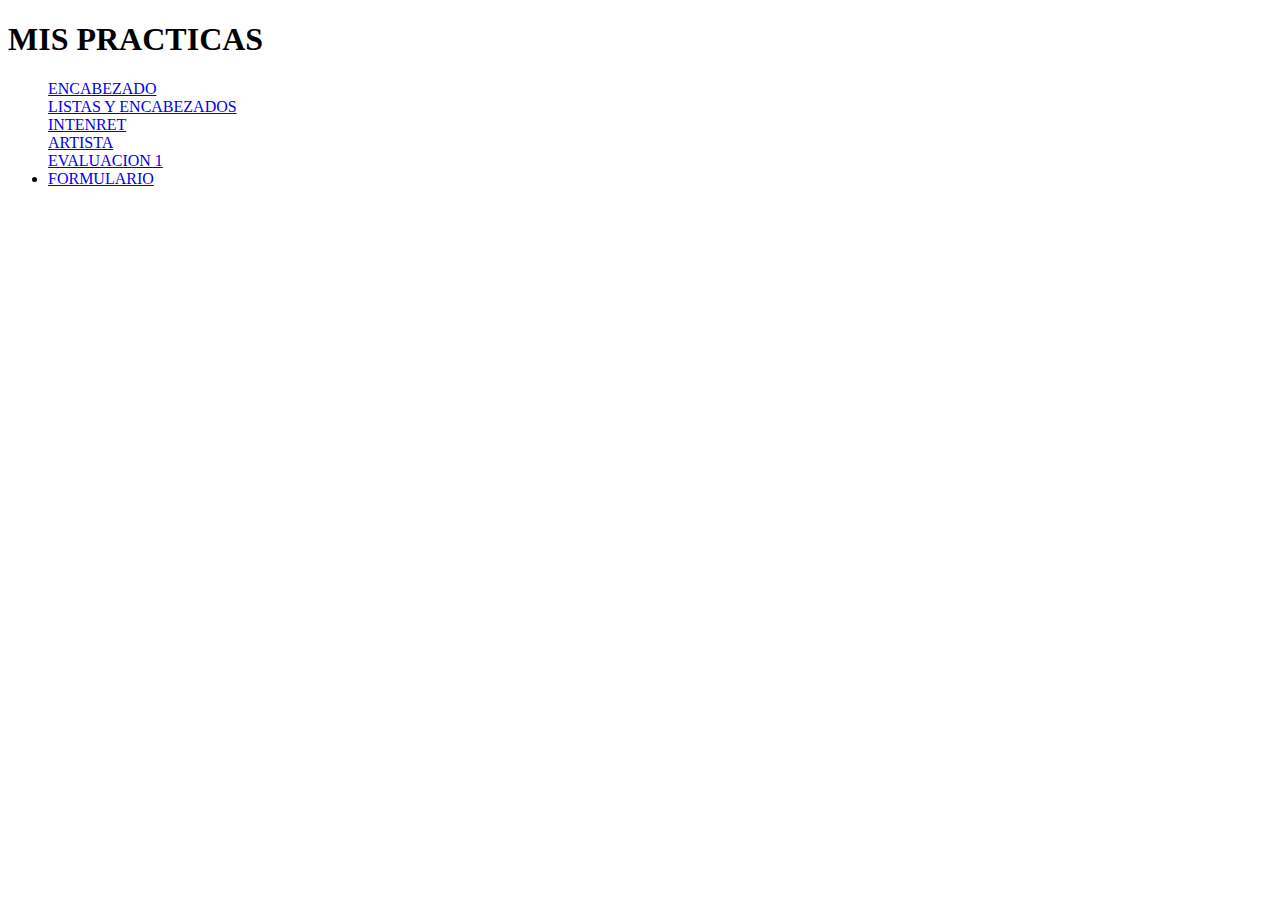
==== index.html @ d93d6b1f "Add files via upload" ====
<!DOCTYPE html>
<html lang="es">
<head>
    <meta charset="UTF-8">
    <meta http-equiv="X-UA-Compatible" content="IE=edge">
    <meta name="viewport" content="width=device-width, initial-scale=1.0">
    <meta name= "keywords" content= "curso de diseño web, curso de diseño en sonora">
    <title></title>
</head>
<body>
    <h1>MIS PRACTICAS</h1> 
    <main>
        <ul>
        <il><a href="/v1/encabezado.html" target="_blank">ENCABEZADO</a></il>
        <br>
        <il><a href="/v1/listasyenlaces.html" target="_blank">LISTAS Y ENCABEZADOS</a></il>
        <br>
        <il><a href="v1/internet.html" target="_blank" >INTENRET</a></il>
        <br>
        <il><a href="v1/artista.html" target="_blank" >ARTISTA</a></il>
        <br>
        <il><a href="v1/evaluacion1.html" target="_blank" >EVALUACION 1</a></il>
        <br>
        <li><a href="v1/formulario.html" target="_blank" >FORMULARIO</a></il>
        
        <br>
        </ul>
    </main>
    
</body>
</html>
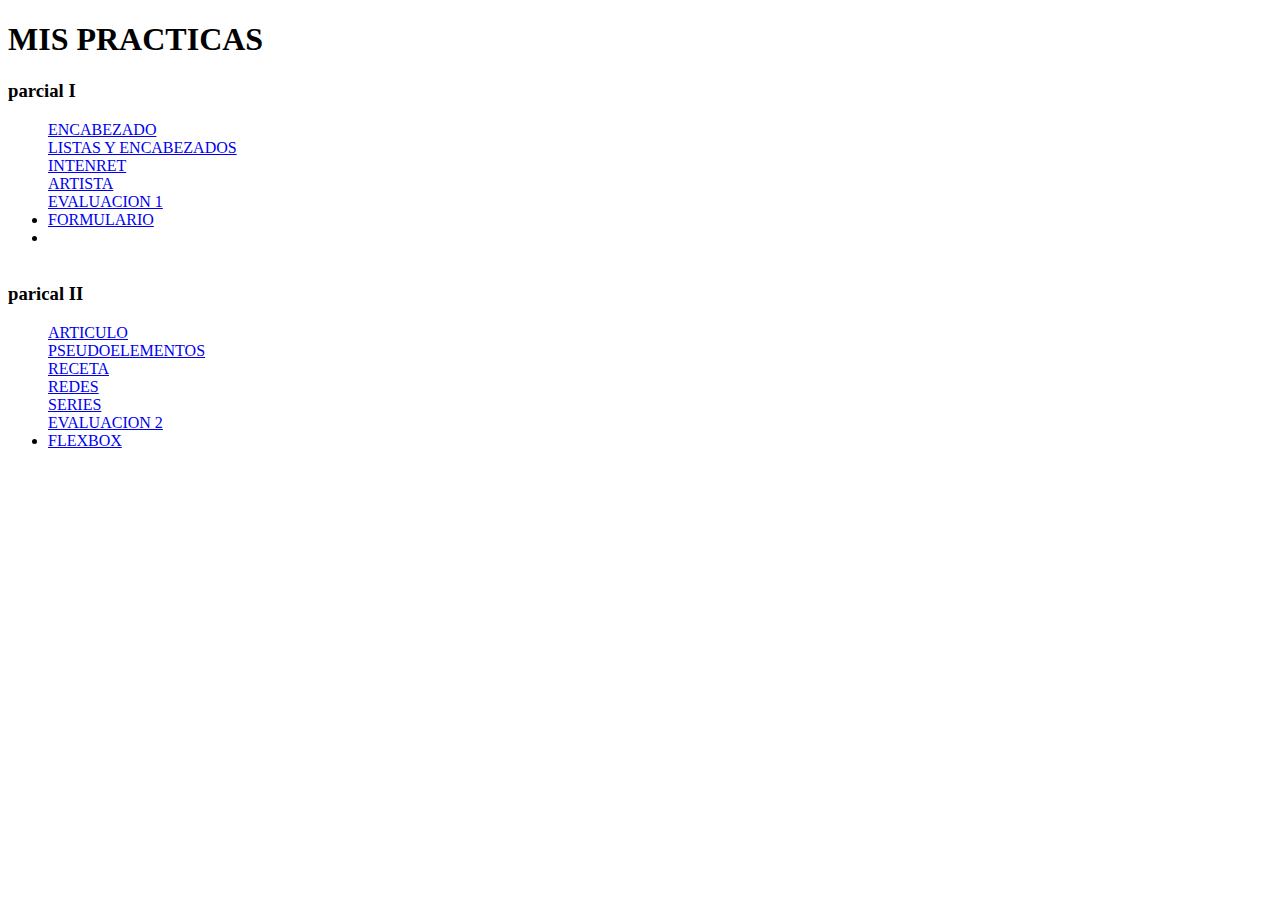
==== commit 5c4a8cc2: "Add files via upload" ====
--- a/index.html
+++ b/index.html
@@ -9,6 +9,7 @@
 </head>
 <body>
     <h1>MIS PRACTICAS</h1> 
+    <h3>parcial I</h3>
     <main>
         <ul>
         <il><a href="/v1/encabezado.html" target="_blank">ENCABEZADO</a></il>
@@ -22,9 +23,30 @@
         <il><a href="v1/evaluacion1.html" target="_blank" >EVALUACION 1</a></il>
         <br>
         <li><a href="v1/formulario.html" target="_blank" >FORMULARIO</a></il>
-        
+        <br>
+        <li></li>
+                 
         <br>
         </ul>
+    
+    <h3>parical II</h3>
+    <main>
+        <ul>
+          <il><a href="/v2/articulo.html" target="_blank">ARTICULO</a></il>
+          <br>
+          <il><a href="/v2/pseudoelementos.html" target="_blank" >PSEUDOELEMENTOS</a></il>
+          <br>
+          <il><a href="/v2/receta.html" target="_blank" >RECETA</a></il>
+          <br>
+          <il><a href="/v2/redes.html" target="_blank" >REDES</a></il>
+          <br>
+          <il><a href="/v2/series.html" target="_blank" >SERIES</a></il>
+          <br>
+          <il><a href="/v2/evaluacion2.html" target="_blank" >EVALUACION 2</a></il>
+          <br>
+          <li><a href="/v2/flexbox.html" target="_blank" >FLEXBOX</a></li>
+        </ul>
+    
     </main>
     
 </body>
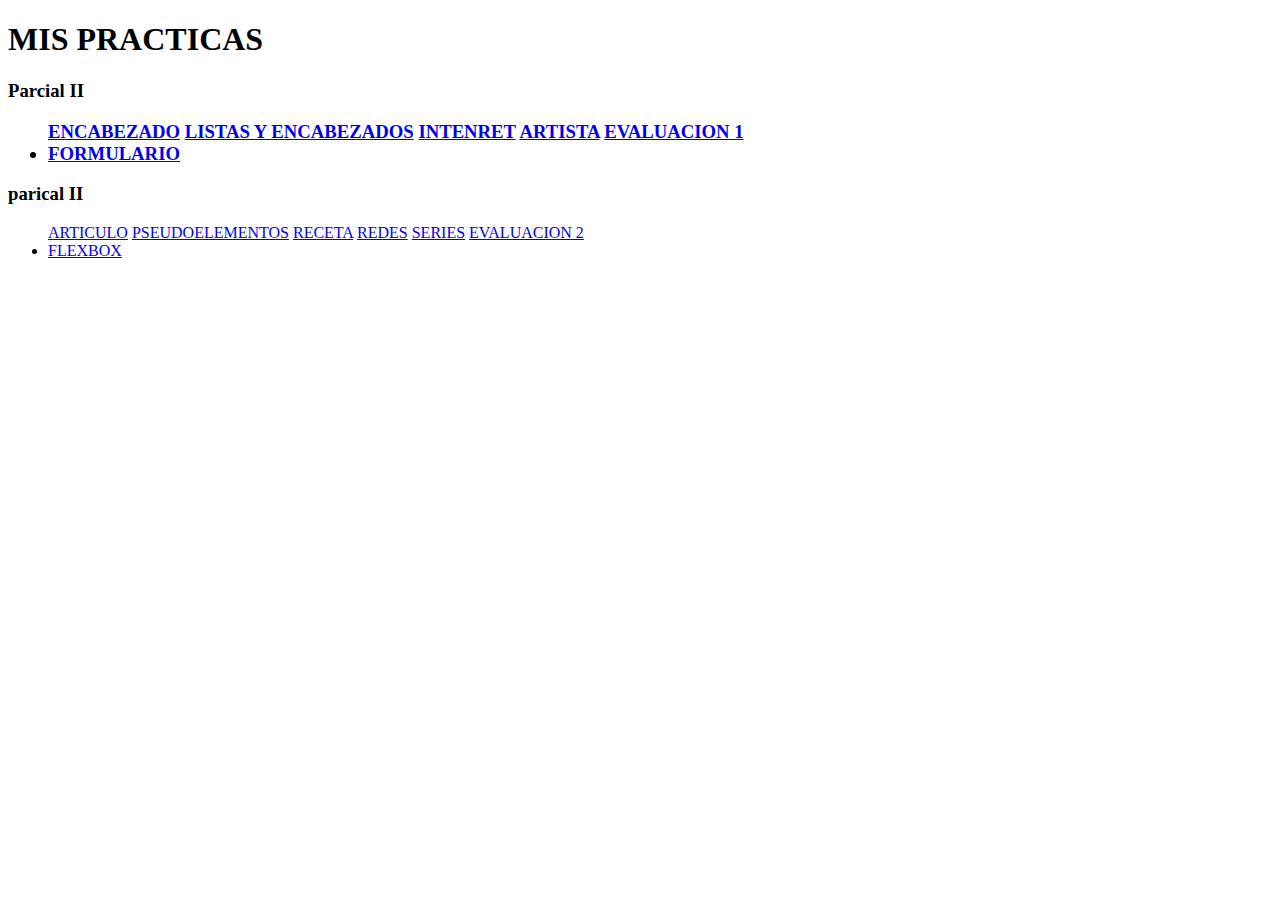
==== commit 0c750604: "Update index.html" ====
--- a/index.html
+++ b/index.html
@@ -9,45 +9,41 @@
 </head>
 <body>
     <h1>MIS PRACTICAS</h1> 
-    <h3>parcial I</h3>
     <main>
+       <h3>Parcial II<h3>
         <ul>
         <il><a href="/v1/encabezado.html" target="_blank">ENCABEZADO</a></il>
-        <br>
+        
         <il><a href="/v1/listasyenlaces.html" target="_blank">LISTAS Y ENCABEZADOS</a></il>
-        <br>
+    
         <il><a href="v1/internet.html" target="_blank" >INTENRET</a></il>
-        <br>
+        
         <il><a href="v1/artista.html" target="_blank" >ARTISTA</a></il>
-        <br>
+        
         <il><a href="v1/evaluacion1.html" target="_blank" >EVALUACION 1</a></il>
-        <br>
+
         <li><a href="v1/formulario.html" target="_blank" >FORMULARIO</a></il>
-        <br>
-        <li></li>
-                 
-        <br>
         </ul>
     
     <h3>parical II</h3>
-    <main>
+    <section>
         <ul>
-          <il><a href="/v2/articulo.html" target="_blank">ARTICULO</a></il>
-          <br>
-          <il><a href="/v2/pseudoelementos.html" target="_blank" >PSEUDOELEMENTOS</a></il>
-          <br>
-          <il><a href="/v2/receta.html" target="_blank" >RECETA</a></il>
-          <br>
-          <il><a href="/v2/redes.html" target="_blank" >REDES</a></il>
-          <br>
-          <il><a href="/v2/series.html" target="_blank" >SERIES</a></il>
-          <br>
-          <il><a href="/v2/evaluacion2.html" target="_blank" >EVALUACION 2</a></il>
-          <br>
-          <li><a href="/v2/flexbox.html" target="_blank" >FLEXBOX</a></li>
+          <il><a href="v2/articulo.html" target="_blank">ARTICULO</a></il>
+          
+          <il><a href="v2/pseudoelementos.html" target="_blank" >PSEUDOELEMENTOS</a></il>
+          
+          <il><a href="v2/receta.html" target="_blank" >RECETA</a></il>
+          
+          <il><a href="v2/redes.html" target="_blank" >REDES</a></il>
+          
+          <il><a href="v2/series.html" target="_blank" >SERIES</a></il>
+          
+          <il><a href="v2/evaluacion2.html" target="_blank" >EVALUACION 2</a></il>
+          
+          <li><a href="v2/flexbox.html" target="_blank" >FLEXBOX</a></li>
         </ul>
     
-    </main>
+    </section>
     
 </body>
-</html>+</html>
